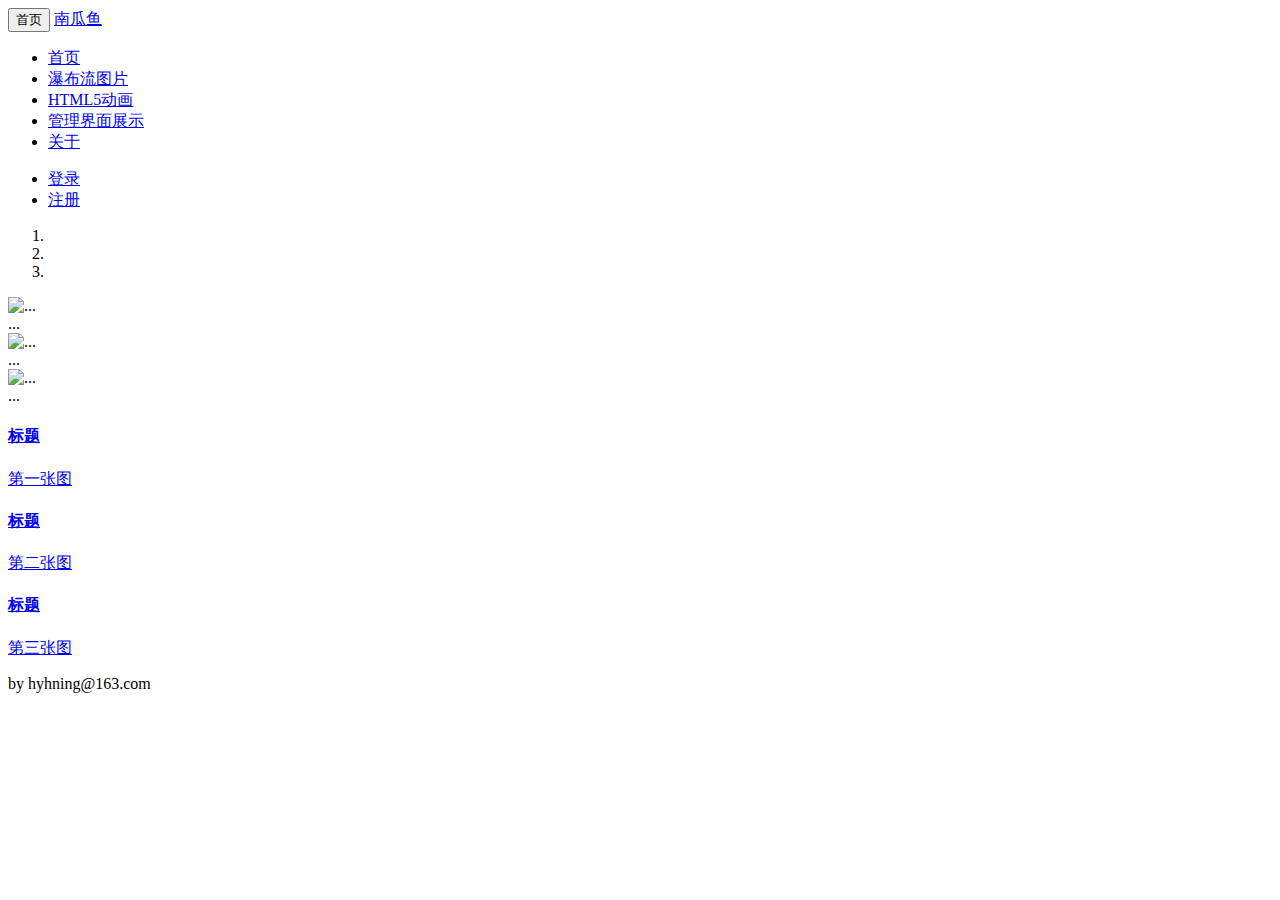
==== Application/Home/View/Product/product.html @ 6d13b09f "first commit" ====
<!DOCTYPE html>
<html>
<head>
<meta charset="utf-8">
<meta name="viewport" content="width=device-width, initial-scale=1, maximum-scale=1" />
<meta name="keywords" content="南瓜鱼 hyhning 作品首页" />
<meta name="description" content="南瓜鱼是个人创作网页" /><title>作品首页</title>
<link rel="stylesheet" type="text/css" href="__PUBLIC__/CSS/bootstrap.min.css">
<link rel="stylesheet" type="text/css" href="__PUBLIC__/CSS/product.css">
</head>
<body>
<!-- nav -->
<nav class="navbar navbar-default navbar-fixed-top">
  <div class="container">
    <!-- 响应式导航 -->
    <div class="navbar-header">
      <button type="button" class="navbar-toggle collapsed" data-toggle="collapse" data-target="#bs-example-navbar-collapse-1" aria-expanded="false">
        <span class="sr-only">首页</span>
        <span class="icon-bar"></span>
        <span class="icon-bar"></span>
        <span class="icon-bar"></span>
      </button>
      <a class="navbar-brand" href="../Index/index.html">南瓜鱼</a>
    </div>
    <!-- navbar -->
    <div class="collapse navbar-collapse" id="bs-example-navbar-collapse-1">
      <ul class="nav navbar-nav">
        <li class="active"><a href="#">首页 </a></li>
        <li><a href="water.html">瀑布流图片</a></li>
        <li><a href="html5.html">HTML5动画</a></li>
        <li><a href="admin.html">管理界面展示</a></li>
        <li><a href="#">关于</a></li>
      </ul>
      <ul class="nav navbar-nav navbar-right">
        <li><a href="../Login/login.html">登录</a></li>
        <li><a href="../Login/register.html">注册</a></li>
      </ul>
    </div><!-- /.navbar-collapse -->
  </div><!-- /.container -->
</nav>

<!-- main -->
<div class="container col-md-10 col-sm-10 col-xs-12 col-md-offset-1 col-sm-offset-1" id="nan-main">
  <div class="row">
    <div class="col-md-9 col-sm-8 col-xs-12 nan-img">
      <div id="carousel-example-generic" class="carousel slide" data-ride="carousel">
        <!-- Indicators -->
        <ol class="carousel-indicators">
          <li data-target="#carousel-example-generic" data-slide-to="0" class="active"></li>
          <li data-target="#carousel-example-generic" data-slide-to="1"></li>
          <li data-target="#carousel-example-generic" data-slide-to="2"></li>
        </ol>
      
        <!-- Wrapper for slides -->
        <div class="carousel-inner" role="listbox">
          <div class="item active">
            <img src="__PUBLIC__/Images/haidi-0.png" alt="...">
            <div class="carousel-caption">
              ...
            </div>
          </div>
          <div class="item">
            <img src="__PUBLIC__/Images/haidi-2.png" alt="...">
            <div class="carousel-caption">
              ...
            </div>
          </div>
          <div class="item">
            <img src="__PUBLIC__/Images/haidi-4.png" alt="...">
            <div class="carousel-caption">
              ...
            </div>
          </div>
        </div>
      
      </div>

    </div>
    <div class="list-group col-md-3">
       <a href="#" class="list-group-item active">
         <h4 class="list-group-item-heading">标题</h4>
          <p class="list-group-item-text">第一张图</p>
      </a>
       <a href="#" class="list-group-item">
         <h4 class="list-group-item-heading">标题</h4>
          <p class="list-group-item-text">第二张图</p>
      </a>
       <a href="#" class="list-group-item">
         <h4 class="list-group-item-heading">标题</h4>
          <p class="list-group-item-text">第三张图</p>
      </a>
    </div>
  </div> <!--row-->
</div>

<footer class="container col-md-12">
  <p>by hyhning@163.com</p>
</footer>
<script type="text/javascript" src="__PUBLIC__/Js/jquery-1.11.1.min.js"></script>
<script type="text/javascript" src="__PUBLIC__/Js/bootstrap.min.js"></script>
</body>
</html>
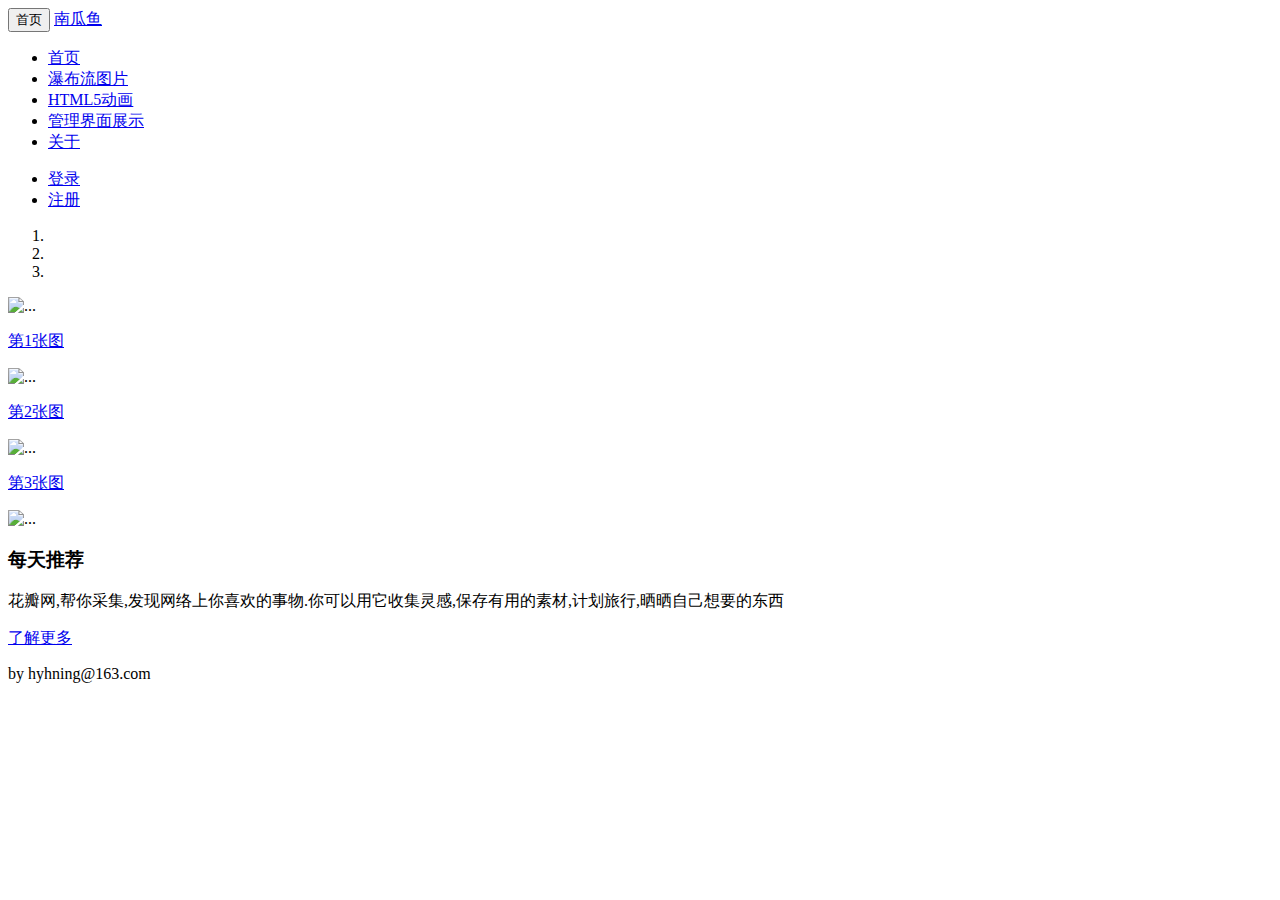
==== commit da6e88d8: "first commit" ====
--- a/Application/Home/View/Product/product.html
+++ b/Application/Home/View/Product/product.html
@@ -52,43 +52,49 @@
         </ol>
       
         <!-- Wrapper for slides -->
-        <div class="carousel-inner" role="listbox">
+        <div class="carousel-inner nan-img" role="listbox">
           <div class="item active">
             <img src="__PUBLIC__/Images/haidi-0.png" alt="...">
             <div class="carousel-caption">
-              ...
+              <a href="#" class="list-group-item active">
+                <!-- <h4 class="list-group-item-heading">标题</h4> -->
+                <p class="list-group-item-text">第1张图</p>
+              </a>
             </div>
           </div>
           <div class="item">
             <img src="__PUBLIC__/Images/haidi-2.png" alt="...">
             <div class="carousel-caption">
-              ...
+              <a href="#" class="list-group-item active ">
+                <!-- <h4 class="list-group-item-heading">标题</h4> -->
+                <p class="list-group-item-text">第2张图</p>
+              </a>
             </div>
           </div>
           <div class="item">
             <img src="__PUBLIC__/Images/haidi-4.png" alt="...">
             <div class="carousel-caption">
-              ...
+              <a href="#" class="list-group-item active ">
+                <!-- <h4 class="list-group-item-heading">标题</h4> -->
+                <p class="list-group-item-text">第3张图</p>
+              </a>
             </div>
           </div>
-        </div>
-      
+        </div> <!--carousel-inner-->
       </div>
 
     </div>
-    <div class="list-group col-md-3">
-       <a href="#" class="list-group-item active">
-         <h4 class="list-group-item-heading">标题</h4>
-          <p class="list-group-item-text">第一张图</p>
-      </a>
-       <a href="#" class="list-group-item">
-         <h4 class="list-group-item-heading">标题</h4>
-          <p class="list-group-item-text">第二张图</p>
-      </a>
-       <a href="#" class="list-group-item">
-         <h4 class="list-group-item-heading">标题</h4>
-          <p class="list-group-item-text">第三张图</p>
-      </a>
+    <div class="list-group col-md-3 nan-title">
+      <div class="thumbnail">
+      <img src="__PUBLIC__/Images/day0.jpg" alt="...">
+      <div class="caption">
+        <h3>每天推荐</h3>
+        <p>花瓣网,帮你采集,发现网络上你喜欢的事物.你可以用它收集灵感,保存有用的素材,计划旅行,晒晒自己想要的东西</p>
+        <p>
+          <a href="http://huaban.com/" class="btn btn-info" role="button">了解更多</a> 
+          <!-- <a href="#" class="btn btn-default" role="button">Button</a></p> -->
+      </div>
+    </div>
     </div>
   </div> <!--row-->
 </div>
@@ -98,5 +104,6 @@
 </footer>
 <script type="text/javascript" src="__PUBLIC__/Js/jquery-1.11.1.min.js"></script>
 <script type="text/javascript" src="__PUBLIC__/Js/bootstrap.min.js"></script>
+
 </body>
 </html>